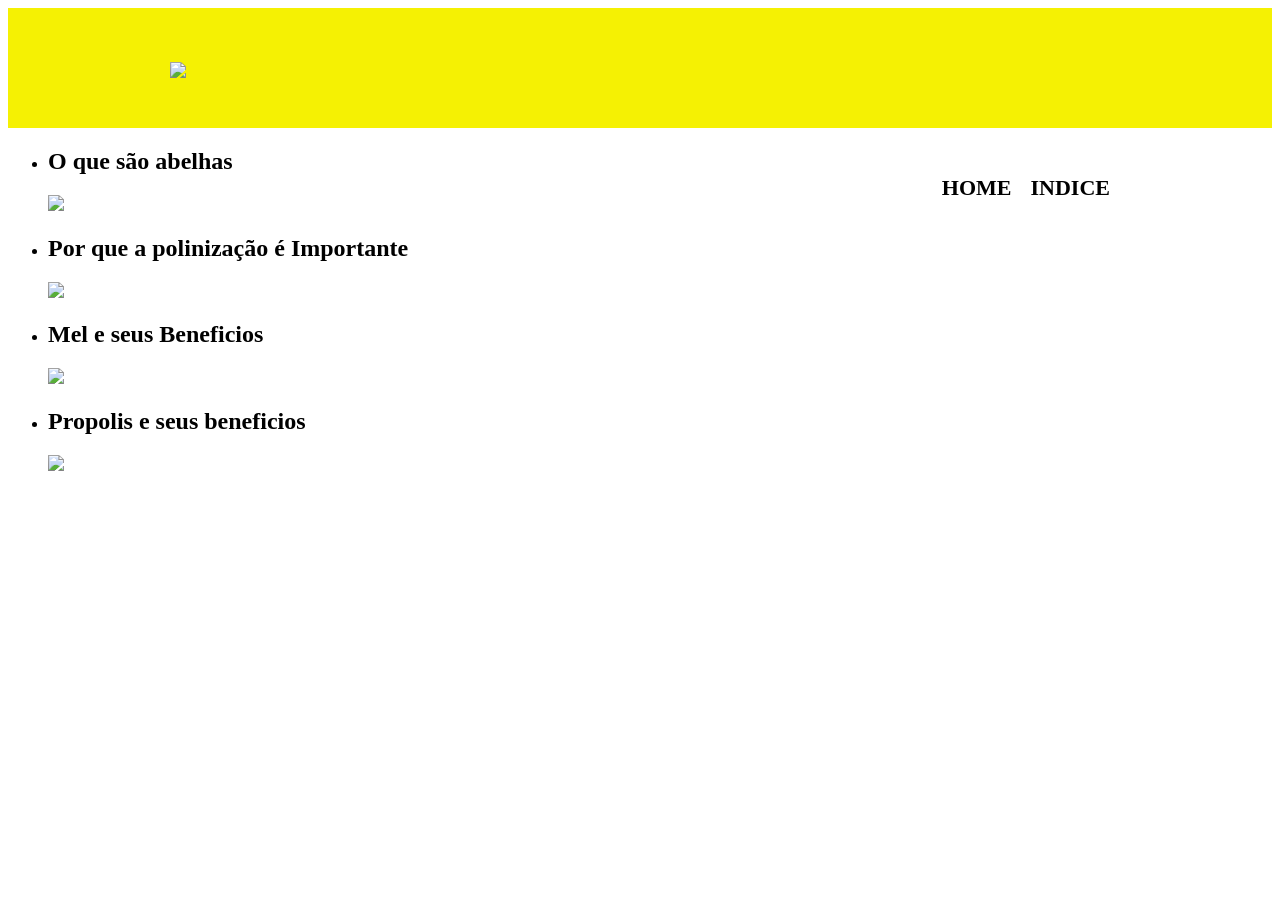
==== indice.html @ d5f92a05 "," ====
<!DOCTYPE html>
<html lang="pt-br">
<head>
    <meta charset="UTF-8">
    <meta name="viewport" content="width=device-width, initial-scale=1.0">
    <title>indice - Bee.com</title>
    <link rel="stylesheet" href="indice.css"
</head>
<body>
   <header>
       <div class="caixa">
            <h1><img src="C:\Users\cecil\Downloads\Black and White Simple Personal RS Initials Logo (1).png"></h1>
  
           <nav>
               <ul>
                   <li><a href="index.html">Home</a></li>
                   <li><a href="indice.css">indice</a></li>
      
              </ul>
           </nav>
       </div>
   </header>  
       
   <main>
     <ul>
        <li>
            <h2>O que são abelhas</h2>
            <img src="https://tse2.mm.bing.net/th/id/OIP.q7w5vF6XDHovxCEq9cd7hwHaEo?pid=Api&P=0&h=180">
            <p></p> 
        </li>
        <li>
            <h2>Por que a polinização é Importante</h2>
            <img src="https://tse3.mm.bing.net/th/id/OIP.oN6p657_RHqQFmE1W7FS-AHaEP?pid=Api&P=0&h=180">
            <p></p>
        </li>
        <li>
            <h2> Mel e seus Beneficios</h2>
            <img src="https://tse2.mm.bing.net/th/id/OIP.-r2tn6cdpy5mCb2Ds5hiBQHaD4?pid=Api&P=0&h=180">
            <p></p>
        </li>
        <li>
            <h2>Propolis e seus beneficios</h2>
            <img src="https://tse3.mm.bing.net/th/id/OIP.3HjCF-sciS7VEWUoSQB0nAHaEK?pid=Api&P=0&h=180">
            <p></p>
        </li>
     </ul>
   </main>
</body>
</html>
---- indice.css ----
header {
    background: #f5f103;
    padding: 20px;
}

.caixa {
    width: 940px;
    position: relative;
    margin: 0 auto;
}

nav {
    position: absolute;
    top: 110px;
    right: 0;
}

nav li {
    display: inline;
    margin: 0 0 0 15px;
}

nav a {
    text-transform: uppercase;
    color: #000000;
    font-weight: bold;
    font-size: 22px;
    text-decoration: none;
}
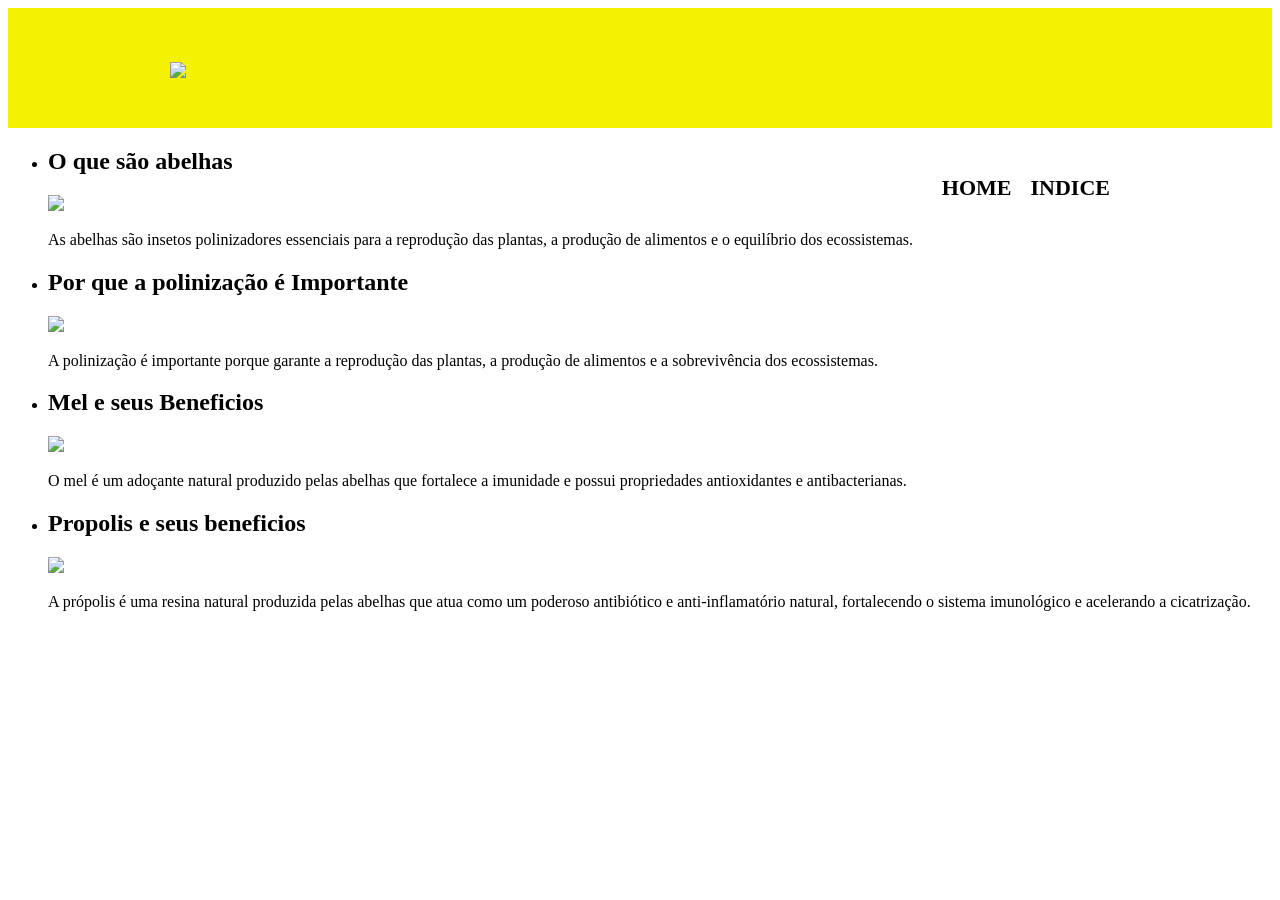
==== commit d554b6fc: "v" ====
--- a/indice.html
+++ b/indice.html
@@ -26,22 +26,22 @@
         <li>
             <h2>O que são abelhas</h2>
             <img src="https://tse2.mm.bing.net/th/id/OIP.q7w5vF6XDHovxCEq9cd7hwHaEo?pid=Api&P=0&h=180">
-            <p></p> 
+            <p>As abelhas são insetos polinizadores essenciais para a reprodução das plantas, a produção de alimentos e o equilíbrio dos ecossistemas.</p> 
         </li>
         <li>
             <h2>Por que a polinização é Importante</h2>
             <img src="https://tse3.mm.bing.net/th/id/OIP.oN6p657_RHqQFmE1W7FS-AHaEP?pid=Api&P=0&h=180">
-            <p></p>
+            <p>A polinização é importante porque garante a reprodução das plantas, a produção de alimentos e a sobrevivência dos ecossistemas.</p>
         </li>
         <li>
             <h2> Mel e seus Beneficios</h2>
             <img src="https://tse2.mm.bing.net/th/id/OIP.-r2tn6cdpy5mCb2Ds5hiBQHaD4?pid=Api&P=0&h=180">
-            <p></p>
+            <p>O mel é um adoçante natural produzido pelas abelhas que fortalece a imunidade e possui propriedades antioxidantes e antibacterianas.</p>
         </li>
         <li>
             <h2>Propolis e seus beneficios</h2>
             <img src="https://tse3.mm.bing.net/th/id/OIP.3HjCF-sciS7VEWUoSQB0nAHaEK?pid=Api&P=0&h=180">
-            <p></p>
+            <p>A própolis é uma resina natural produzida pelas abelhas que atua como um poderoso antibiótico e anti-inflamatório natural, fortalecendo o sistema imunológico e acelerando a cicatrização.</p>
         </li>
      </ul>
    </main>
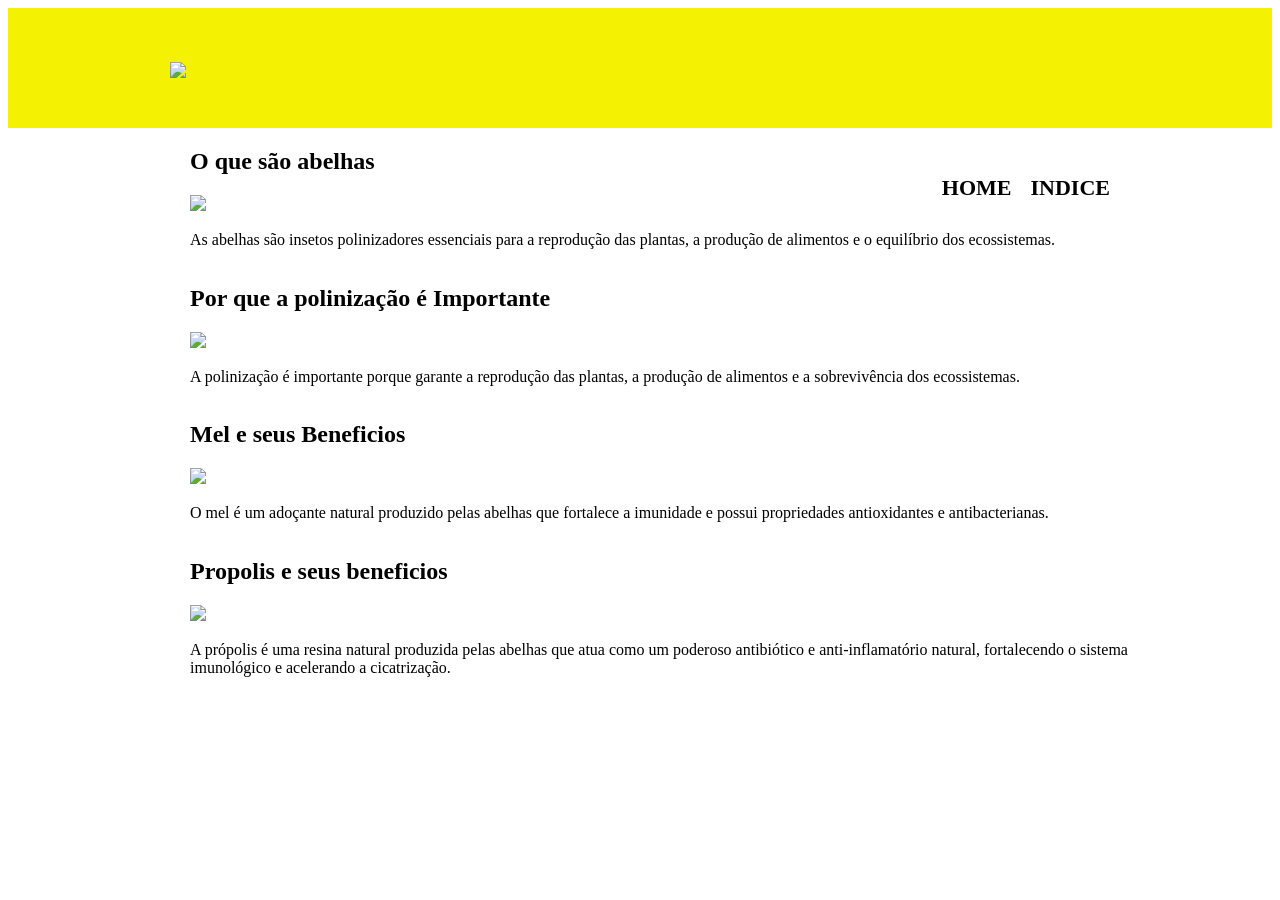
==== commit c7687e8c: "´m" ====
--- a/indice.html
+++ b/indice.html
@@ -22,7 +22,7 @@
    </header>  
        
    <main>
-     <ul>
+     <ul class="perguntas">
         <li>
             <h2>O que são abelhas</h2>
             <img src="https://tse2.mm.bing.net/th/id/OIP.q7w5vF6XDHovxCEq9cd7hwHaEo?pid=Api&P=0&h=180">
--- a/indice.css
+++ b/indice.css
@@ -26,4 +26,13 @@
     font-weight: bold;
     font-size: 22px;
     text-decoration: none;
+}
+
+.perguntas {
+    width: 940px;
+    margin: 0 auto;
+}
+
+.perguntas li {
+    display: inline-block;
 }
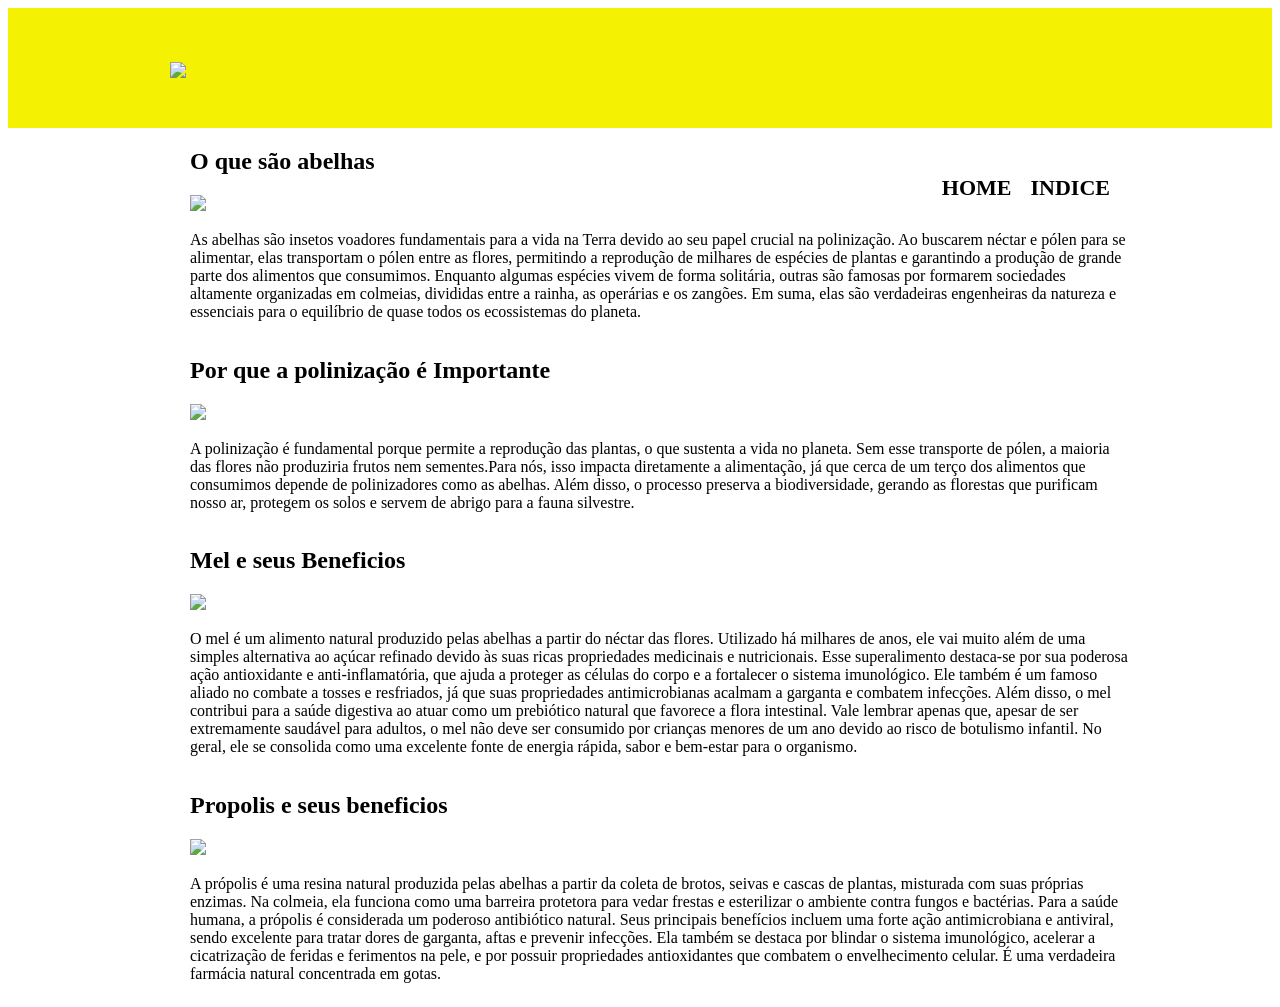
==== commit ce2dcbfc: "f" ====
--- a/indice.html
+++ b/indice.html
@@ -3,18 +3,18 @@
 <head>
     <meta charset="UTF-8">
     <meta name="viewport" content="width=device-width, initial-scale=1.0">
-    <title>indice - Bee.com</title>
+    <title>conteudo - Bee.com</title>
     <link rel="stylesheet" href="indice.css"
 </head>
 <body>
    <header>
        <div class="caixa">
-            <h1><img src="C:\Users\cecil\Downloads\Black and White Simple Personal RS Initials Logo (1).png"></h1>
+            <h1><img id="Bee-Logo-Design-Graphics" src="https://www.creativefabrica.com/wp-content/uploads/2023/04/07/Honey-Bee-Logo-Design-Graphics-66497745-1.jpg"></h1>
   
            <nav>
                <ul>
                    <li><a href="index.html">Home</a></li>
-                   <li><a href="indice.css">indice</a></li>
+                   <li><a href="indice.html">indice</a></li>
       
               </ul>
            </nav>
@@ -26,22 +26,30 @@
         <li>
             <h2>O que são abelhas</h2>
             <img src="https://tse2.mm.bing.net/th/id/OIP.q7w5vF6XDHovxCEq9cd7hwHaEo?pid=Api&P=0&h=180">
-            <p>As abelhas são insetos polinizadores essenciais para a reprodução das plantas, a produção de alimentos e o equilíbrio dos ecossistemas.</p> 
+            <p>As abelhas são insetos voadores fundamentais para a vida na Terra devido ao seu papel crucial na polinização. Ao buscarem néctar e pólen para se alimentar, elas transportam o pólen entre as flores, permitindo a reprodução de milhares de espécies de plantas e garantindo a produção de grande parte dos alimentos que consumimos.
+
+Enquanto algumas espécies vivem de forma solitária, outras são famosas por formarem sociedades altamente organizadas em colmeias, divididas entre a rainha, as operárias e os zangões. Em suma, elas são verdadeiras engenheiras da natureza e essenciais para o equilíbrio de quase todos os ecossistemas do planeta.</p> 
         </li>
         <li>
             <h2>Por que a polinização é Importante</h2>
             <img src="https://tse3.mm.bing.net/th/id/OIP.oN6p657_RHqQFmE1W7FS-AHaEP?pid=Api&P=0&h=180">
-            <p>A polinização é importante porque garante a reprodução das plantas, a produção de alimentos e a sobrevivência dos ecossistemas.</p>
+            <p>A polinização é fundamental porque permite a reprodução das plantas, o que sustenta a vida no planeta. Sem esse transporte de pólen, a maioria das flores não produziria frutos nem sementes.Para nós, isso impacta diretamente a alimentação, já que cerca de um terço dos alimentos que consumimos depende de polinizadores como as abelhas. Além disso, o processo preserva a biodiversidade, gerando as florestas que purificam nosso ar, protegem os solos e servem de abrigo para a fauna silvestre.</p>
         </li>
         <li>
             <h2> Mel e seus Beneficios</h2>
             <img src="https://tse2.mm.bing.net/th/id/OIP.-r2tn6cdpy5mCb2Ds5hiBQHaD4?pid=Api&P=0&h=180">
-            <p>O mel é um adoçante natural produzido pelas abelhas que fortalece a imunidade e possui propriedades antioxidantes e antibacterianas.</p>
+            <p>O mel é um alimento natural produzido pelas abelhas a partir do néctar das flores. Utilizado há milhares de anos, ele vai muito além de uma simples alternativa ao açúcar refinado devido às suas ricas propriedades medicinais e nutricionais.
+
+Esse superalimento destaca-se por sua poderosa ação antioxidante e anti-inflamatória, que ajuda a proteger as células do corpo e a fortalecer o sistema imunológico. Ele também é um famoso aliado no combate a tosses e resfriados, já que suas propriedades antimicrobianas acalmam a garganta e combatem infecções. Além disso, o mel contribui para a saúde digestiva ao atuar como um prebiótico natural que favorece a flora intestinal.
+
+Vale lembrar apenas que, apesar de ser extremamente saudável para adultos, o mel não deve ser consumido por crianças menores de um ano devido ao risco de botulismo infantil. No geral, ele se consolida como uma excelente fonte de energia rápida, sabor e bem-estar para o organismo.</p>
         </li>
         <li>
             <h2>Propolis e seus beneficios</h2>
             <img src="https://tse3.mm.bing.net/th/id/OIP.3HjCF-sciS7VEWUoSQB0nAHaEK?pid=Api&P=0&h=180">
-            <p>A própolis é uma resina natural produzida pelas abelhas que atua como um poderoso antibiótico e anti-inflamatório natural, fortalecendo o sistema imunológico e acelerando a cicatrização.</p>
+            <p>A própolis é uma resina natural produzida pelas abelhas a partir da coleta de brotos, seivas e cascas de plantas, misturada com suas próprias enzimas. Na colmeia, ela funciona como uma barreira protetora para vedar frestas e esterilizar o ambiente contra fungos e bactérias.
+
+Para a saúde humana, a própolis é considerada um poderoso antibiótico natural. Seus principais benefícios incluem uma forte ação antimicrobiana e antiviral, sendo excelente para tratar dores de garganta, aftas e prevenir infecções. Ela também se destaca por blindar o sistema imunológico, acelerar a cicatrização de feridas e ferimentos na pele, e por possuir propriedades antioxidantes que combatem o envelhecimento celular. É uma verdadeira farmácia natural concentrada em gotas.</p>
         </li>
      </ul>
    </main>
--- a/indice.css
+++ b/indice.css
@@ -1,6 +1,10 @@
 header {
     background: #f5f103;
     padding: 20px;
+}
+
+#Bee-Logo-Design-Graphics {
+    width: 20%;
 }
 
 .caixa {
